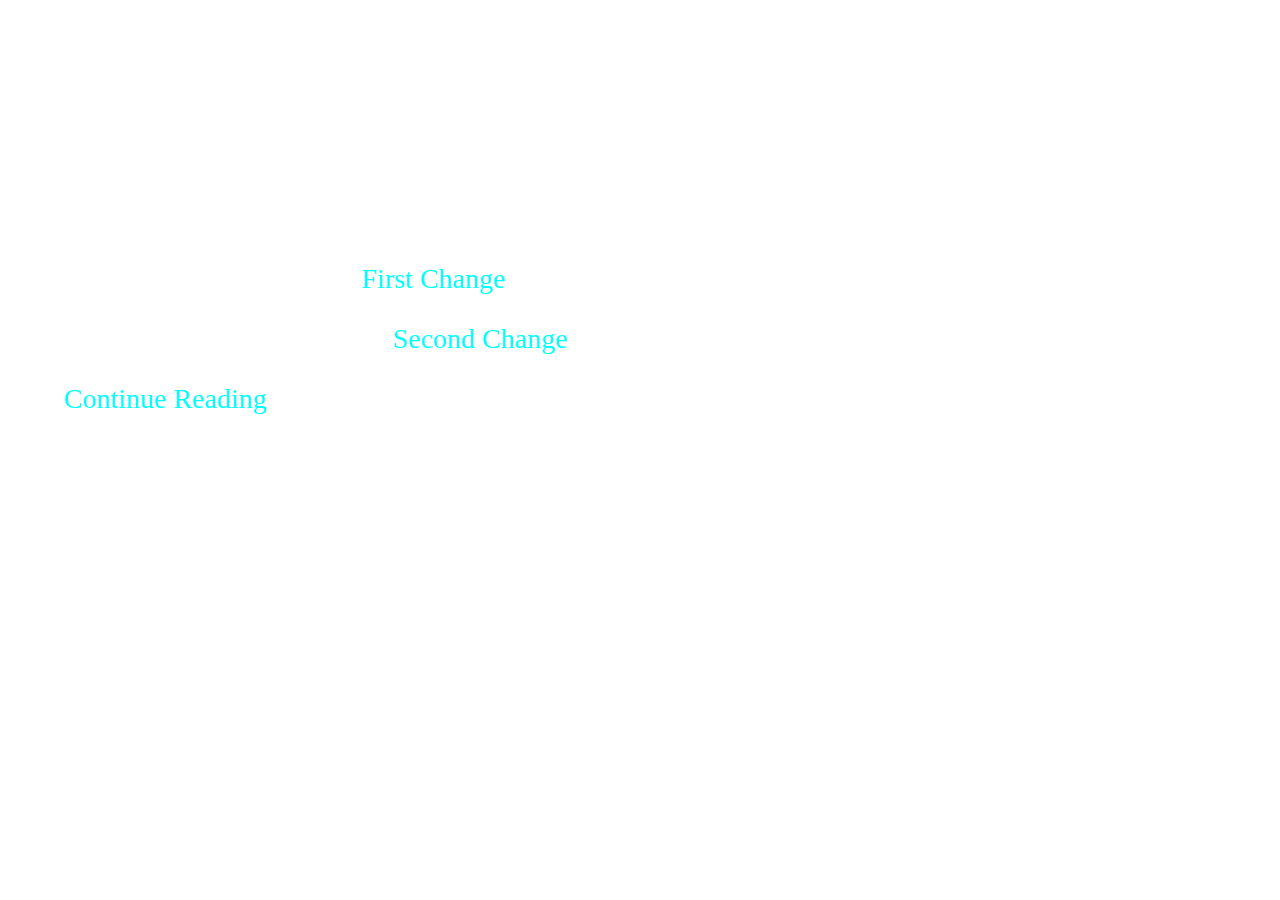
==== assignment1/index.html @ 1c618701 "Start assignment 1 tutorial" ====
<!DOCTYPE html>
<head>
    <title>Assignment 1</title>

    <!-- css -->
    <link rel="stylesheet" href="style.css">

    <!-- three.js importmap -->
    <script type="importmap">
        {
            "imports": {
                "three": "https://ga.jspm.io/npm:three@0.158.0/build/three.module.js",
                "OrbitControls": "https://ga.jspm.io/npm:three@0.158.0/examples/jsm/controls/OrbitControls.js",
                "lil-gui": "https://ga.jspm.io/npm:lil-gui@0.19.1/dist/lil-gui.esm.js"
            }
        }
    </script>

    <!-- three.js scene -->
    <script src="script.js" type="module"></script>
</head>
<body>
    <h1>Interactive Essay</h1>
    <h2>Glenn Ruark</h2>

    <!-- part one -->
    <section id="part-one">
        <h2>1. Flatness</h2>

        <p>First paragraph goes here. <span class="clickable" id="first-change">First Change</span></p>

        <p>Second paragraph goes here. <span class="clickable" id="second-change">Second Change</span></p>
    
        <p><span class="clickable" id="continue-reading">Continue Reading</span></p>
    </section>

    <!-- part two -->
    <section id="part-two" class="hidden">
        <h2>2. Seeing Double</h2>

        <p>First paragraph goes here. <span class="clickable" id="third-change">Third Change</span></p>

        <p>Second paragraph goes here. <span class="clickable" id="fourth-change">Fourth Change</span></p>

        <p><span class="clickable" id="restart">Restart</span></p>
    </section>

    <canvas class="webgl"></canvas>
</body>
---- assignment1/style.css ----
body {
    width: 40%;
    color: white;
    margin-left: 5%;
}

h1 {
    color: white;
    font-size: 48px;
    text-align: center;
    text-shadow: 0.5px 0.5px 1px #ffffff;
}

h2 {
    font-size: 36px;
    text-align: center;
}

p {
    font-size: 28px;
    margin-bottom: 24px;
}

.clickable {
    color: aqua;
    cursor: grab;
}

.clickable:hover {
    color: orange;
}

.hidden {
    display: none;
}

.webgl {
    position: fixed;
    top: 0;
    left: 0;
    outline: none;
    z-index: -1;
}
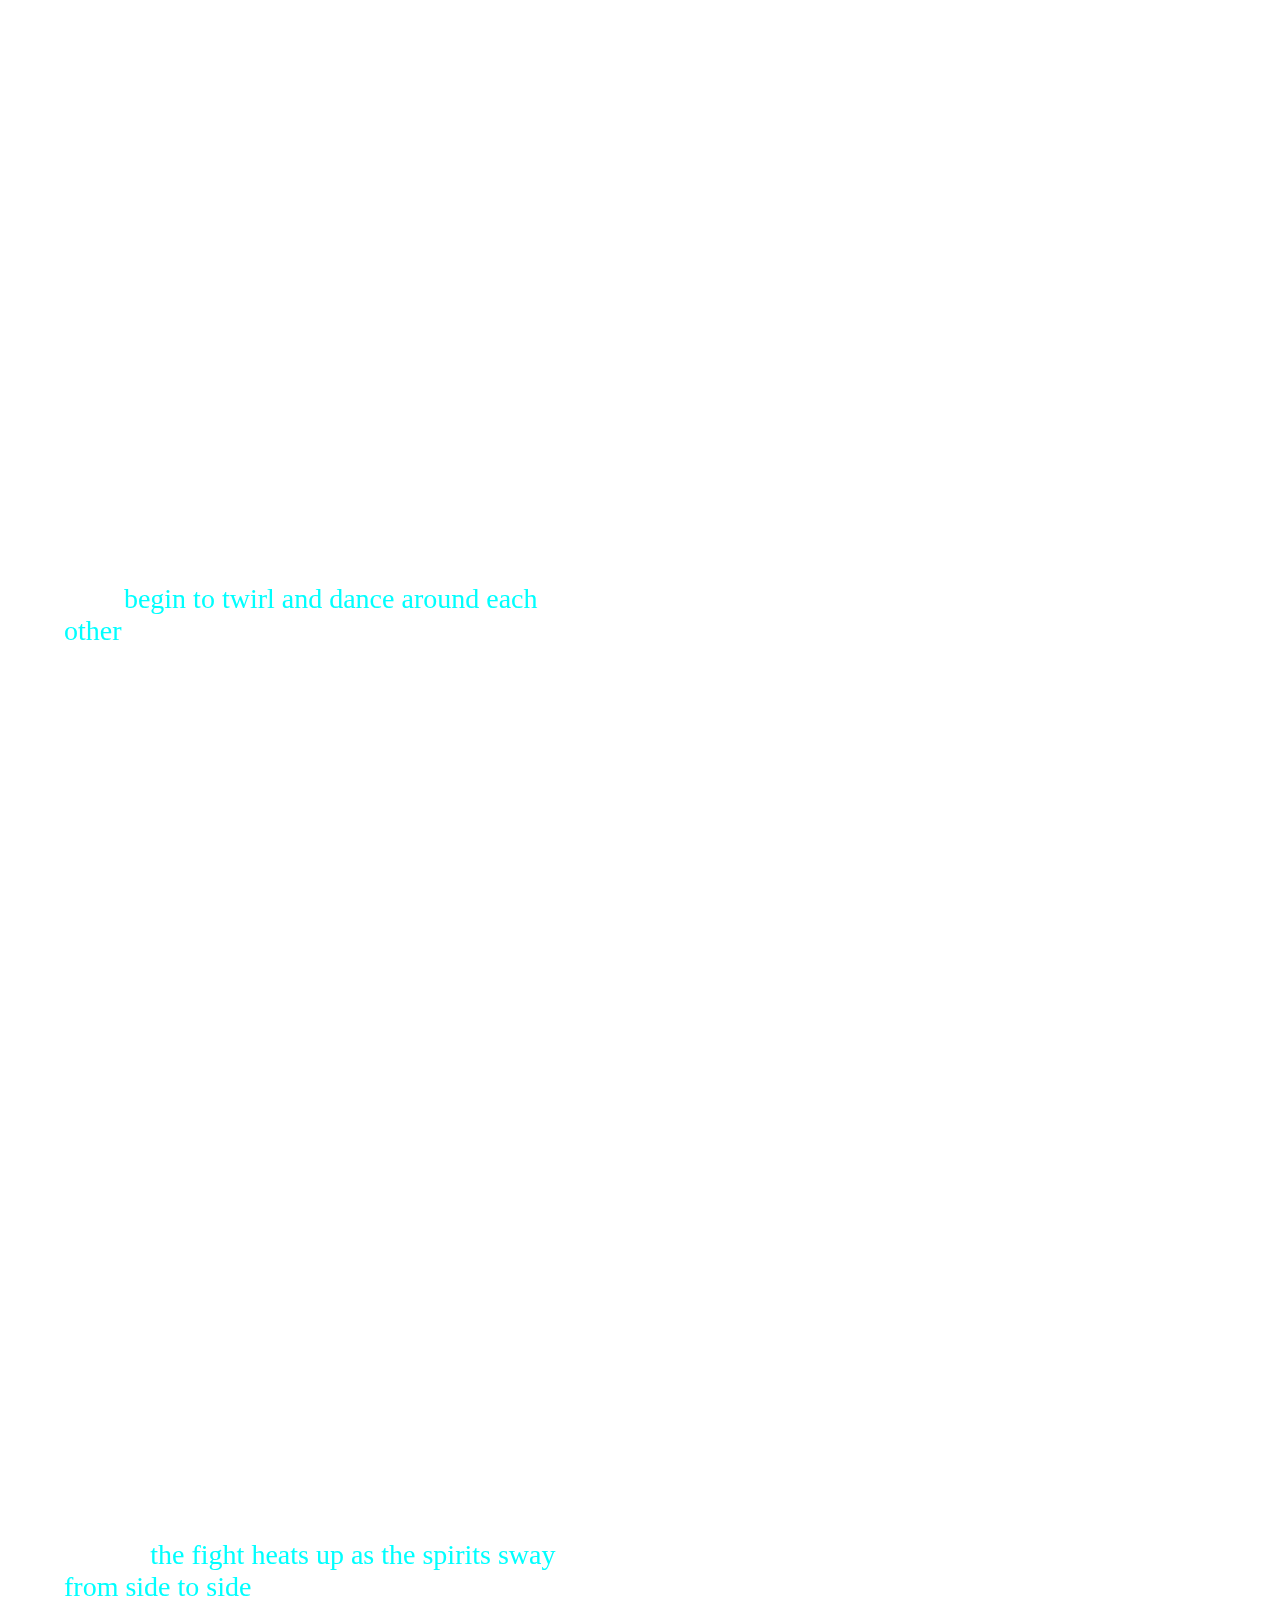
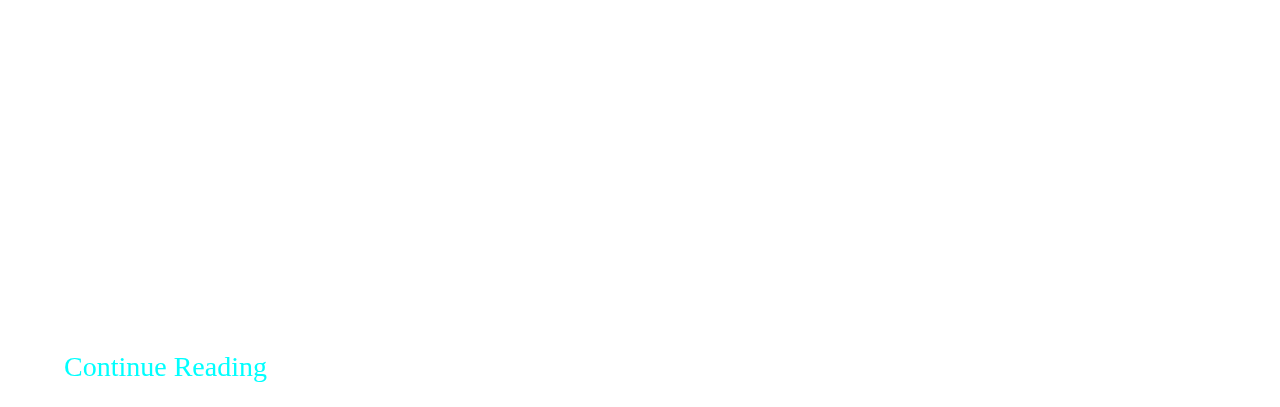
==== commit ccb63e5e: "Finish Assignment 1" ====
--- a/assignment1/index.html
+++ b/assignment1/index.html
@@ -27,9 +27,9 @@
     <section id="part-one">
         <h2>1. Flatness</h2>
 
-        <p>First paragraph goes here. <span class="clickable" id="first-change">First Change</span></p>
+        <p>The prisoners inside the cave are only able to view a shadow (to them, an object) painted onto the wall. The shadow is a series of curved lines that are locked into each other. These lines make up a Torus knot, unbeknownst to the prisoners, as they only see the projection, not the complete picture. The prisoners believe the shadow to be a sigil or symbol of some kind, perhaps that of their warden or other captors. Suddenly, the sigil’s lines <span class="clickable" id="first-change">begin to twirl and dance around each other</span>, elongating and contracting as different parts of the knot are shone on at different times. The prisoners are told that these are wind spirits engaged in a perpetual battle, clamoring for dominance over the other. The drive to fight is conveyed through the swift rotation of the shape. Of course, there isn’t much wind to be felt inside the depths of a cave, but the prisoners are too invested in the fierce battle to notice, or even care.</p>
 
-        <p>Second paragraph goes here. <span class="clickable" id="second-change">Second Change</span></p>
+        <p>The concept of Flatness can be defined in various forms and examples, but the way I see it is as follows: Flatness is a state of mind that consists entirely of acceptance. Acceptance of the circumstances, acceptance of the life one’s been given, and the refusal to make any effort to change or improve upon one’s self. Flatness is when you take everything you see at face value. You don’t try to add to or subtract from the subject because you don’t feel the need to do so. This can be displayed by some sort of sloth-like mentality, feeling more than content with the way things are, going with the flow and proclaiming that it is what it is. Of course, this mindset can be forcibly placed upon you by external forces, like how these prisoners are told to believe the battle of wind spirits. In fact, <span class="clickable" id="second-change">the fight heats up as the spirits sway from side to side</span>, gathering up energy from fighting for so long and with such determination to prevail. The prisoners are intrigued by the sight of the moving battle, yet they do not possess the will nor interest to predict or perceive what could happen next. That’s how Plato’s allegory of the cave represents Flatness. The prisoners are introduced to new ideas and concepts (albeit against their will), but they are content with things staying the way they are.</p>
     
         <p><span class="clickable" id="continue-reading">Continue Reading</span></p>
     </section>
@@ -38,9 +38,9 @@
     <section id="part-two" class="hidden">
         <h2>2. Seeing Double</h2>
 
-        <p>First paragraph goes here. <span class="clickable" id="third-change">Third Change</span></p>
+        <p>Zooming out and looking at a different angle, we can see the full Torus knot in its entirety, and how it is just rotating and moving back and forth. A beam of directional light is cast onto the Tours knot, projecting parts of its shadow onto the flat wall behind it. There were never any wind spirits thrown into deep combat, obviously such a sight does not exist. However, because the prisoners have been conditioned to believe whatever the captors tell and show them on the wall, they accept the shadow on the wall to be the truth. After battling back and forth, the so-called spirits <span class="clickable" id="third-change"> come to a slow, resting phase in the middle of the wall</span>. This could show the prisoners that all creatures exert lots of energy when in combat, and as a result all creatures need to rest afterwards. In a way, this presentative method of teaching represents one of the panels on page 10 of Unflattening, where the machine is feeding the same information to each of the students.</p>
 
-        <p>Second paragraph goes here. <span class="clickable" id="fourth-change">Fourth Change</span></p>
+        <p>Similar to Flatness, the concept of Seeing Double can be interpreted in various ways. From my understanding, Seeing Double is being able to understand a given subject when viewed from multiple perspectives. In this case, we are able to see double in terms of the presentation of the scene. We start by seeing the shadow of the Torus knot as it moves across the cave wall, and we then see the full knot as it rotates and moves around the empty space in front of the wall. However, after the resting phase, <span class="clickable" id="fourth-change">the knot begins turning wildly, now expanding and shrinking at a frantic pace</span>. The captors explain to the prisoners that the spirits have taken up a second wind, and are now fighting each other with such extreme force, they transcend between fields of vision that the human eye could perceive.</p>
 
         <p><span class="clickable" id="restart">Restart</span></p>
     </section>
